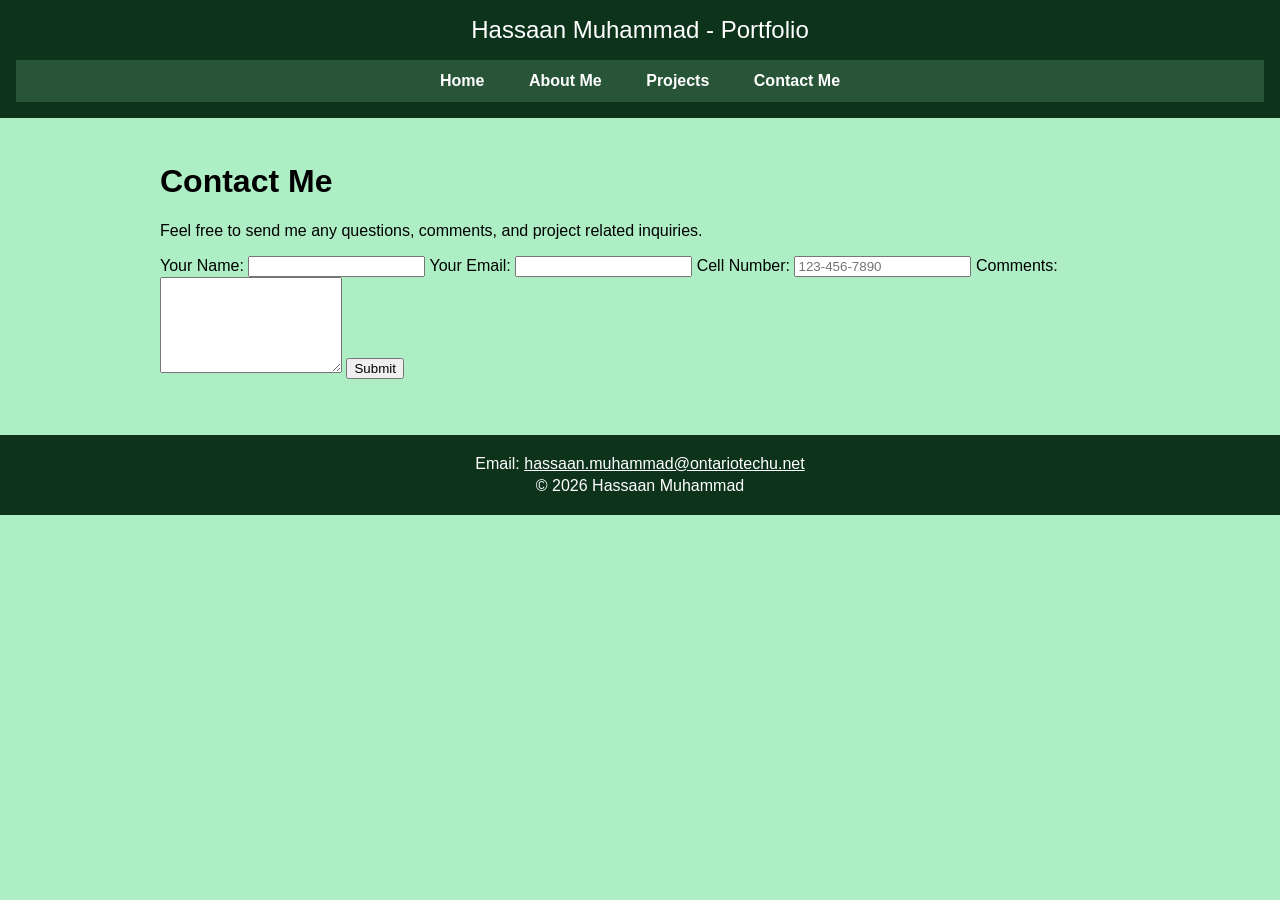
==== contact.html @ f9ea9499 "Add contact page with validated form" ====
<!DOCTYPE html>
<html lang="en">

<head>
    <meta charset="UTF-8">
    <meta name="viewport" content="width=device-width, initial-scale=1.0">
    <title>Contact Me | Hassaan Muhammad Portfolio</title>

    <!-- Links the shared stylesheet -->
    <link rel="stylesheet" href="style.css">
</head>

<body>

    <!-- Header: site name and main navigation, same on every page -->
    <header>
        <p class="site-title">Hassaan Muhammad - Portfolio</p>

        <nav>
            <ul class="navbar">
                <li><a href="index.html">Home</a></li>
                <li><a href="about.html">About Me</a></li>
                <li><a href="projects.html">Projects</a></li>
                <li><a href="contact.html">Contact Me</a></li>
            </ul>
        </nav>
    </header>

    <!-- Main content: page heading and the contact form -->
    <main>
        <h1>Contact Me</h1>
        <p>Feel free to send me any questions, comments, and project related inquiries.</p>

        <!-- Form: no server is connected, so this demonstrates the layout and validation only -->
        <form method="get">

            <!-- Name: required, between 2 and 50 characters -->
            <label for="name">Your Name:</label>
            <input type="text" id="name" name="name" required minlength="2" maxlength="50">

            <!-- Email: type="email" makes the browser check the address format -->
            <label for="email">Your Email:</label>
            <input type="email" id="email" name="email" required>

            <!-- Phone: pattern requires the format 905-555-1234 -->
            <label for="phone">Cell Number:</label>
            <input type="tel" id="phone" name="phone" required
                   pattern="[0-9]{3}-[0-9]{3}-[0-9]{4}"
                   placeholder="123-456-7890"
                   title="Enter a phone number ie. xxx-xxx-xxxx">

            <!-- Comments: required, at least 10 characters -->
            <label for="comments">Comments:</label>
            <textarea id="comments" name="comments" rows="6" required minlength="10"></textarea>

            <button type="submit">Submit</button>
        </form>
    </main>

    <!-- Footer: contact email and copyright, same on every page -->
    <footer>
        <div class="footer-content">
            <p>Email: <a href="mailto:hassaan.muhammad@ontariotechu.net">hassaan.muhammad@ontariotechu.net</a></p>
            <p>&copy; 2026 Hassaan Muhammad</p>
        </div>
    </footer>

</body>
</html>
---- style.css ----
/* Body: page background, font, and default text colour */
body {
    margin: 0;
    padding: 0;
    font-family: Arial, sans-serif;
    background-color: #ADEEC5;
    color: #000000;
}

/* Header: dark green banner at the top of every page */
header {
    background-color: #0E331B;
    color: #FFFFFF;
    text-align: center;
    padding: 1rem;
}

/* Site name inside the header */
.site-title {
    font-size: 1.5rem;
    margin: 0 0 1rem 0;
}

/* Navigation list: removes bullets and centres the links in a forest green bar */
.navbar {
    list-style-type: none;
    margin: 0;
    padding: 0;
    background-color: #285438;
    text-align: center;
}

/* Each list item sits side by side instead of stacking vertically */
.navbar li {
    display: inline-block;
}

/* Links: white text, no underline, padded so they are easy to tap */
.navbar a {
    display: block;
    padding: 0.75rem 1.25rem;
    color: #FFFFFF;
    text-decoration: none;
    font-weight: bold;
}

/* Hover and keyboard focus: background darkens so the user can see where they are */
.navbar a:hover,
.navbar a:focus {
    background-color: #0E331B;
}

/* Main content: centered column that shrinks on small screens */
main {
    max-width: 60rem;
    margin: 0 auto;
    padding: 1.5rem 1rem;
}

/* Footer: dark green bar with white text, centred */
footer {
    background-color: #0E331B;
    color: #FFFFFF;
    text-align: center;
    padding: 1rem;
    margin-top: 2rem;
}

/* Footer paragraphs: removes extra spacing so the bar stays compact */
footer p {
    margin: 0.25rem 0;
}

/* Footer links: white so they stay readable on the dark green background */
footer a {
    color: #FFFFFF;
}
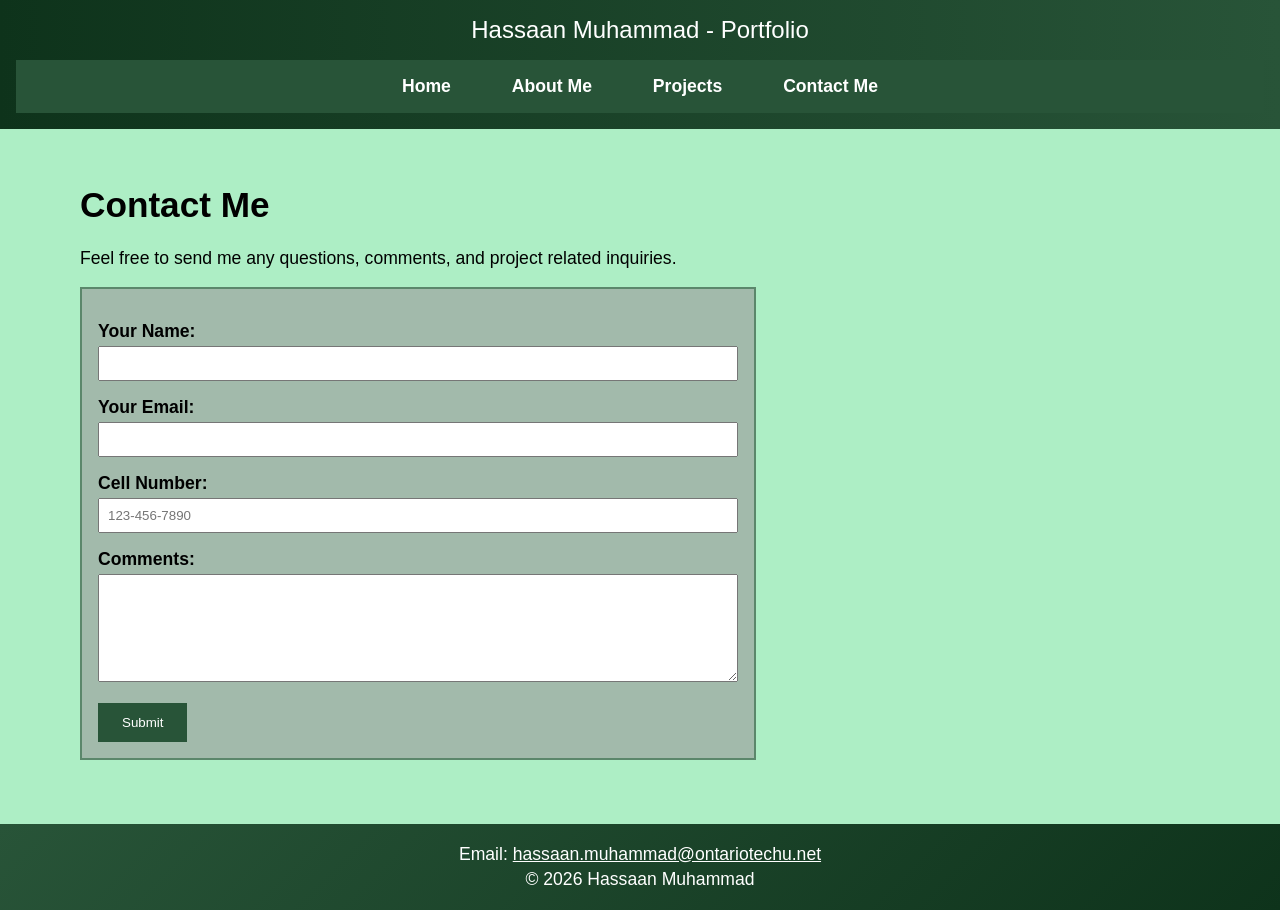
==== commit e7e520c3: "Link tablet and laptop stylesheets on each page" ====
--- a/contact.html
+++ b/contact.html
@@ -6,8 +6,12 @@
     <meta name="viewport" content="width=device-width, initial-scale=1.0">
     <title>Contact Me | Hassaan Muhammad Portfolio</title>
 
-    <!-- Links the shared stylesheet -->
+    <!--Connects to our style.css file-->
     <link rel="stylesheet" href="style.css">
+    <!-- Tablet styles load only when the screen is 768px wide or more -->
+    <link rel="stylesheet" href="tablet.css" media="screen and (min-width: 768px)">
+    <!-- Laptop styles load only when the screen is 1024px wide or more -->
+    <link rel="stylesheet" href="laptop.css" media="screen and (min-width: 1024px)">
 </head>
 
 <body>
--- a/style.css
+++ b/style.css
@@ -7,9 +7,9 @@
     color: #000000;
 }
 
-/* Header: dark green banner at the top of every page */
+/* Header: linear gradient running left to right across the banner */
 header {
-    background-color: #0E331B;
+    background: linear-gradient(to right, #0E331B, #285438);
     color: #FFFFFF;
     text-align: center;
     padding: 1rem;
@@ -57,9 +57,9 @@
     padding: 1.5rem 1rem;
 }
 
-/* Footer: dark green bar with white text, centred */
+/* Footer: angled linear gradient at 135 degrees, dark green to forest green */
 footer {
-    background-color: #0E331B;
+    background: linear-gradient(135deg, #285438, #0E331B);
     color: #FFFFFF;
     text-align: center;
     padding: 1rem;
@@ -76,3 +76,43 @@
     color: #FFFFFF;
 }
 
+/* Form container: sage background with a mid green border, fills the available width */
+form {
+    background-color: #A2BAAB;
+    padding: 1rem;
+    border: 2px solid #5B876B;
+}
+
+/* Labels sit on their own line above each field */
+label {
+    display: block;
+    margin-top: 1rem;
+    font-weight: bold;
+}
+
+/* Fields fill the width of the form, box-sizing keeps padding inside that width */
+input,
+textarea {
+    width: 100%;
+    box-sizing: border-box;
+    padding: 0.5rem;
+    margin-top: 0.25rem;
+}
+
+/* Submit button: forest green with white text */
+button {
+    margin-top: 1rem;
+    padding: 0.75rem 1.5rem;
+    background-color: #285438;
+    color: #FFFFFF;
+    border: none;
+    cursor: pointer;
+}
+
+/* Project cards: sage background with a mid green border, one per row on mobile */
+.project-card {
+    background-color: #A2BAAB;
+    border: 2px solid #5B876B;
+    padding: 1rem;
+    margin-bottom: 1rem;
+}
--- a/tablet.css
+++ b/tablet.css
@@ -0,0 +1,13 @@
+/* Tablet (768px and wider): project cards sit two per row using percentage widths, no flexbox */
+.project-card {
+    display: inline-block;
+    vertical-align: top;
+    box-sizing: border-box;
+    width: 47%;
+    margin: 1%;
+}
+
+/* Tablet: more breathing room around the main content */
+main {
+    padding: 2rem;
+}
--- a/laptop.css
+++ b/laptop.css
@@ -0,0 +1,18 @@
+/* Laptop (1024px and wider): wider content column and larger text */
+main {
+    max-width: 70rem;
+}
+
+body {
+    font-size: 1.1rem;
+}
+
+/* Laptop: form stays a readable width instead of stretching across the screen */
+form {
+    max-width: 40rem;
+}
+
+/* Laptop: larger nav links */
+.navbar a {
+    padding: 1rem 1.75rem;
+}
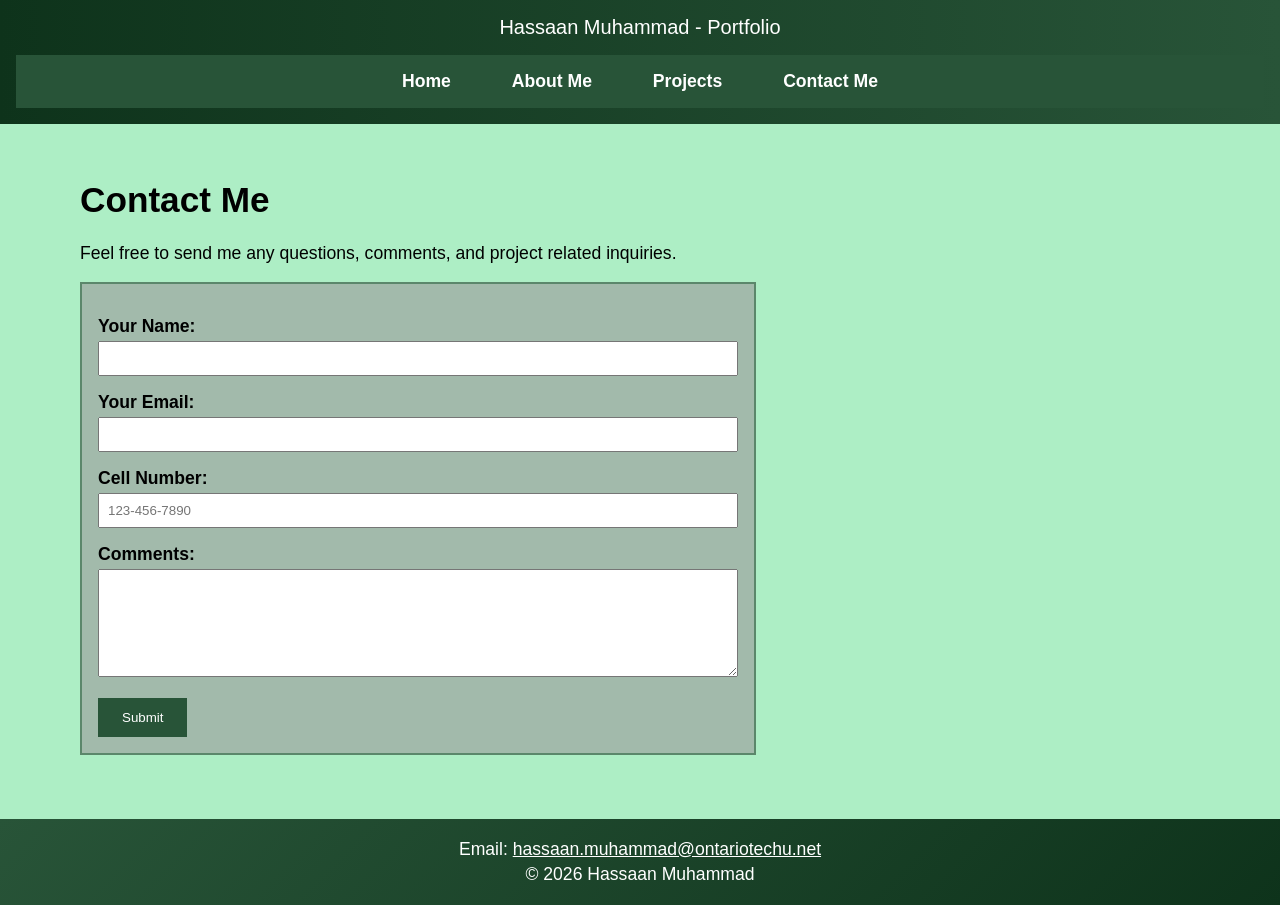
==== commit 6296ee5a: "Fixed indentation" ====
--- a/contact.html
+++ b/contact.html
@@ -61,8 +61,9 @@
         </form>
     </main>
 
-    <!-- Footer: contact email and copyright, same on every page -->
+    <!--closing area for contact info-->
     <footer>
+        <!--a wrapper, gives css a way to style the footer-content -->
         <div class="footer-content">
             <p>Email: <a href="mailto:hassaan.muhammad@ontariotechu.net">hassaan.muhammad@ontariotechu.net</a></p>
             <p>&copy; 2026 Hassaan Muhammad</p>
--- a/style.css
+++ b/style.css
@@ -17,7 +17,7 @@
 
 /* Site name inside the header */
 .site-title {
-    font-size: 1.5rem;
+    font-size: 1.25rem;
     margin: 0 0 1rem 0;
 }
 
@@ -115,4 +115,20 @@
     border: 2px solid #5B876B;
     padding: 1rem;
     margin-bottom: 1rem;
+}
+
+/* Profile photo: scales with the screen and never overflows its container */
+.profile-photo {
+    display: block;
+    max-width: 100%;
+    width: 15rem;
+    height: auto;
+    margin: 1rem auto;
+}
+
+/* Intro video: fluid width so it shrinks on small screens */
+.intro-video {
+    display: block;
+    max-width: 100%;
+    height: auto;
 }
